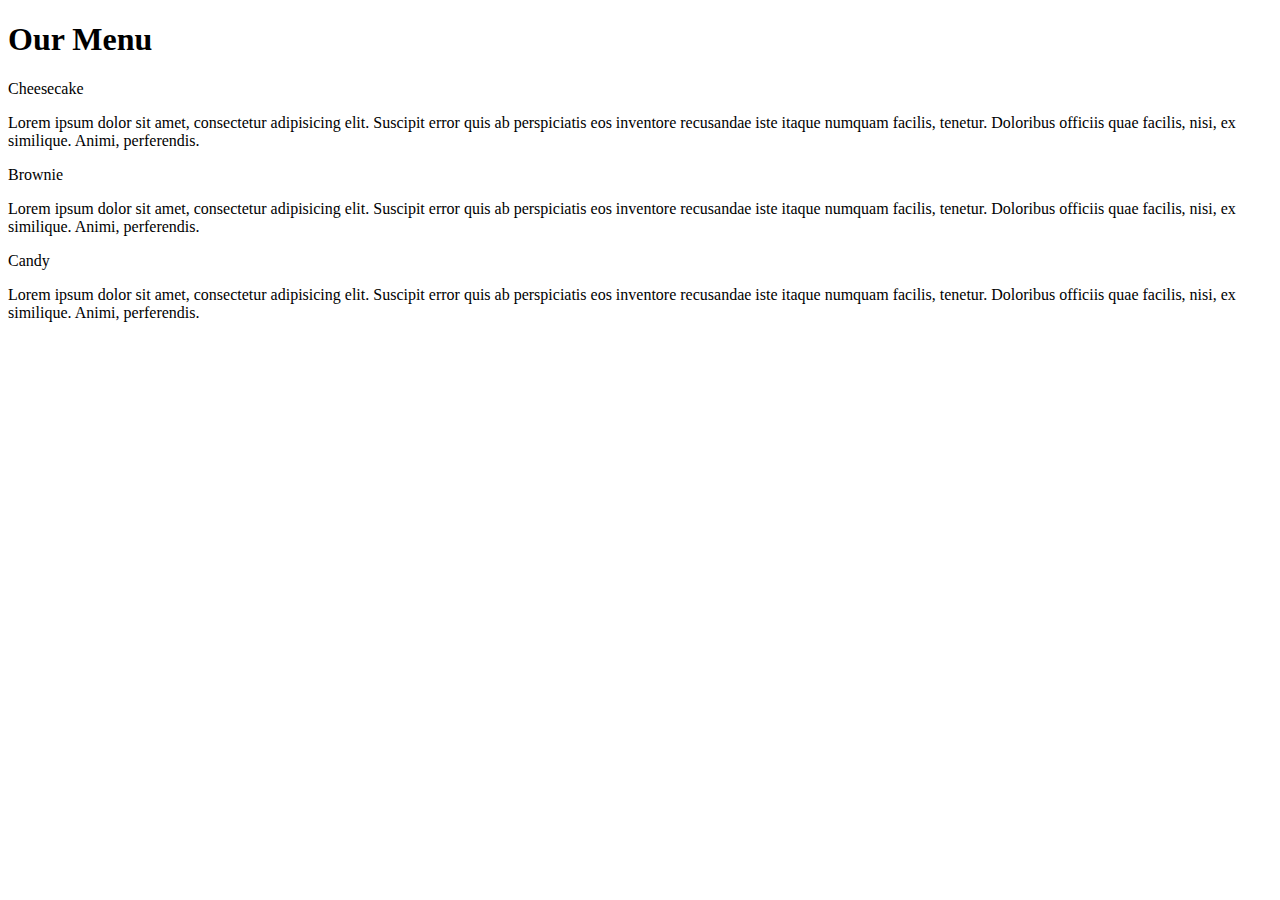
==== module2-solution/index.html @ 94adcc1e "HTML code for module2-assignment" ====
<!DOCTYPE html>
<html>

<head>
<meta charset="utf-8">
<meta name="viewport" content="width=device-width, initial-scale=1">
<title>Assignment Solution for Module2</title>
<link rel="stylesheet" href="styles.css">
</head>

<body>
<h1>Our Menu</h1>


<div class="row">

  <div class="col-lg-4 col-md-6 col-sm-12">
  	<div class="box">
    <div class="t1">Cheesecake</div>
    <p>Lorem ipsum dolor sit amet, consectetur adipisicing elit. Suscipit error quis ab perspiciatis eos inventore recusandae iste itaque numquam facilis, tenetur. Doloribus officiis quae facilis, nisi, ex similique. Animi, perferendis. </p>
    </div>
  </div>

  <div class="col-lg-4 col-md-6 col-sm-12">
  	<div class="box">
    <div class="t2">Brownie</div>
    <p>Lorem ipsum dolor sit amet, consectetur adipisicing elit. Suscipit error quis ab perspiciatis eos inventore recusandae iste itaque numquam facilis, tenetur. Doloribus officiis quae facilis, nisi, ex similique. Animi, perferendis. </p>
     </div>

  </div>

  <div class="col-lg-4 col-md-12 col-sm-12">
  	<div class="box">
    <div class="t3">Candy</div>
    <p>Lorem ipsum dolor sit amet, consectetur adipisicing elit. Suscipit error quis ab perspiciatis eos inventore recusandae iste itaque numquam facilis, tenetur. Doloribus officiis quae facilis, nisi, ex similique. Animi, perferendis. </p>
    </div>
  </div>      
  
</div>


</body>
</html>
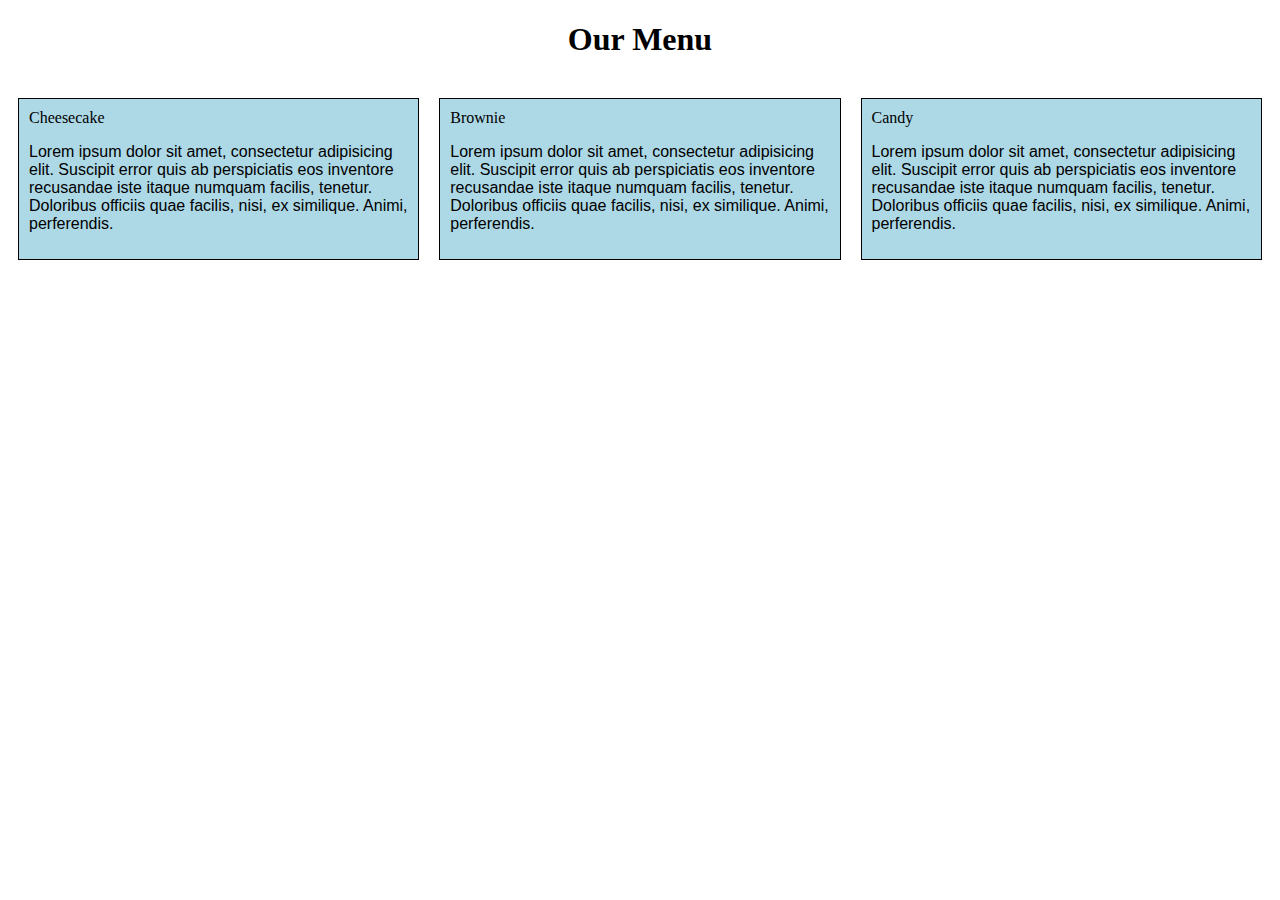
==== commit 565bf693: "HTML code for Module2-assignment" ====
--- a/module2-solution/index.html
+++ b/module2-solution/index.html
@@ -12,31 +12,30 @@
 <h1>Our Menu</h1>
 
 
-<div class="row">
+<section class="row">
 
-  <div class="col-lg-4 col-md-6 col-sm-12">
+  <section class="col-lg-4 col-md-6 col-sm-12">
   	<div class="box">
-    <div class="t1">Cheesecake</div>
+    <div class="title1">Cheesecake</div>
     <p>Lorem ipsum dolor sit amet, consectetur adipisicing elit. Suscipit error quis ab perspiciatis eos inventore recusandae iste itaque numquam facilis, tenetur. Doloribus officiis quae facilis, nisi, ex similique. Animi, perferendis. </p>
     </div>
-  </div>
+  </section>
 
-  <div class="col-lg-4 col-md-6 col-sm-12">
+  <section class="col-lg-4 col-md-6 col-sm-12">
   	<div class="box">
-    <div class="t2">Brownie</div>
+    <div class="title2">Brownie</div>
     <p>Lorem ipsum dolor sit amet, consectetur adipisicing elit. Suscipit error quis ab perspiciatis eos inventore recusandae iste itaque numquam facilis, tenetur. Doloribus officiis quae facilis, nisi, ex similique. Animi, perferendis. </p>
      </div>
+  </section>
 
-  </div>
-
-  <div class="col-lg-4 col-md-12 col-sm-12">
+  <section class="col-lg-4 col-md-12 col-sm-12">
   	<div class="box">
-    <div class="t3">Candy</div>
+    <div class="title3">Candy</div>
     <p>Lorem ipsum dolor sit amet, consectetur adipisicing elit. Suscipit error quis ab perspiciatis eos inventore recusandae iste itaque numquam facilis, tenetur. Doloribus officiis quae facilis, nisi, ex similique. Animi, perferendis. </p>
     </div>
-  </div>      
+  </section>      
   
-</div>
+</section>
 
 
 </body>
--- a/module2-solution/styles.css
+++ b/module2-solution/styles.css
@@ -0,0 +1,88 @@
+
+h1 {
+  margin-bottom: 30px;
+  text-align: center;
+  font-family: Comic Sans MS;
+}
+
+.box{
+    border: 1px solid black;
+    background-color: #ADD8E6;
+    padding: 10px;
+    margin: 10px;
+    position: relative;
+}
+
+.t1{
+   border: 1px solid black;
+    background-color: violet ;
+    font-family: Comic Sans MS;
+    font-weight: bold;
+    color: black;
+    text-align: center;
+    width: 100px;
+    position: absolute;
+    top: 0;
+    right: 0;
+    padding: 0 15px;    
+}
+
+.t2{
+   border: 1px solid black;
+    background-color: maroon ;
+    font-family: Comic Sans MS;
+    text-align: center;
+    font-weight: bold;
+    color: white;
+    width: 100px;
+    position: absolute;
+    top: 0;
+    right: 0;
+    padding: 0 15px;    
+}
+
+.t3{
+   border: 1px solid black;
+    background-color: yellow ;
+    font-family: Comic Sans MS;
+    font-weight: bold;
+    color: purple;
+    text-align: center;
+    width: 100px;
+    position: absolute;
+    top: 0;
+    right: 0;
+    padding: 0 15px;    
+}
+
+p{
+  font-family: Helvetica;
+}
+
+/********** Large devices (Desktop) only **********/
+@media (min-width: 992px) {
+  .col-lg-4 {
+    float: left;
+    width: 33.33%;
+  }
+}
+
+/********** Medium devices (Tablet) only **********/
+@media (min-width: 768px) and (max-width: 991px) {
+  .col-md-6 {
+    float: left;
+    width: 50%;
+  }
+  .col-md-12 {
+    float: left;
+    width: 100%;
+  }
+}
+
+/********** Small devices (Mobile) only **********/
+@media (max-width: 767px) {
+  .col-sm-12 {
+    float: left;
+    width: 100%;
+  }
+}
